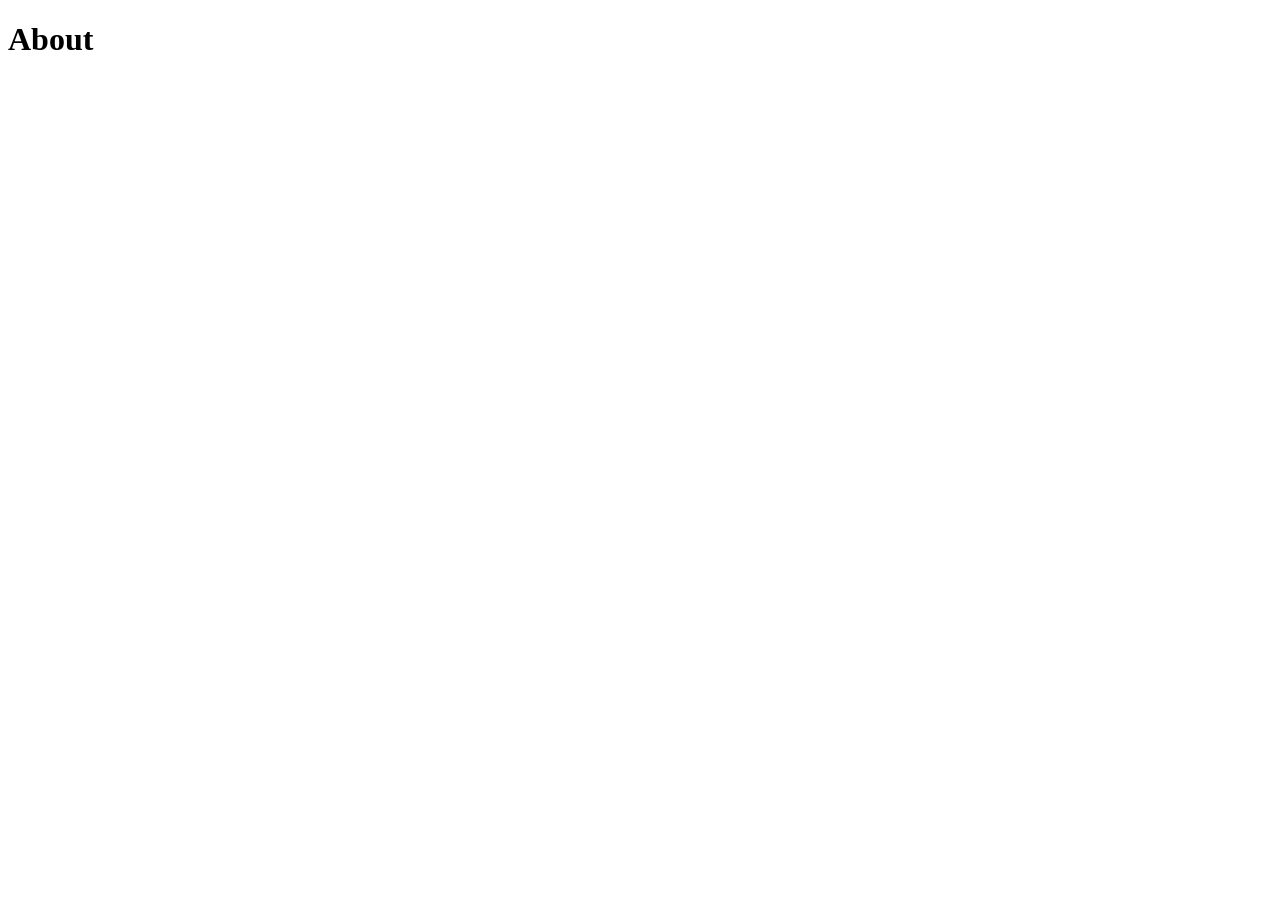
==== about.html @ 293025df "add new html and css file" ====
<!DOCTYPE html>
<html lang="en">
<head>
    <meta charset="UTF-8">
    <meta name="viewport" content="width=device-width, initial-scale=1.0">
    <title>Document</title>
    <link rel="stylesheet" href="./about.css">
</head>
<body>
    
    <h1>About</h1>

</body>
</html>
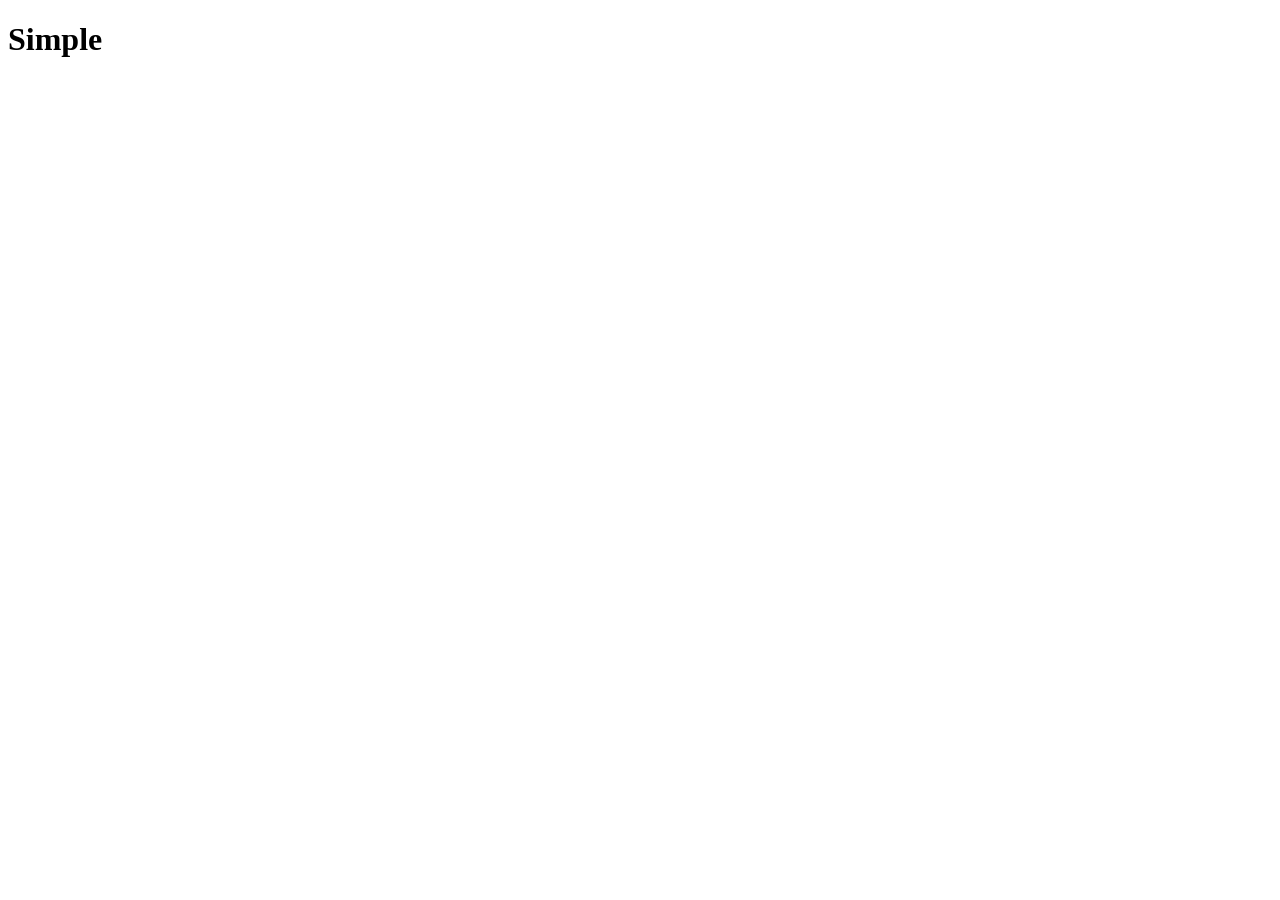
==== commit 0a7abf49: "change" ====
--- a/about.html
+++ b/about.html
@@ -8,7 +8,7 @@
 </head>
 <body>
     
-    <h1>About</h1>
+    <h1>Simple</h1>
 
 </body>
 </html>
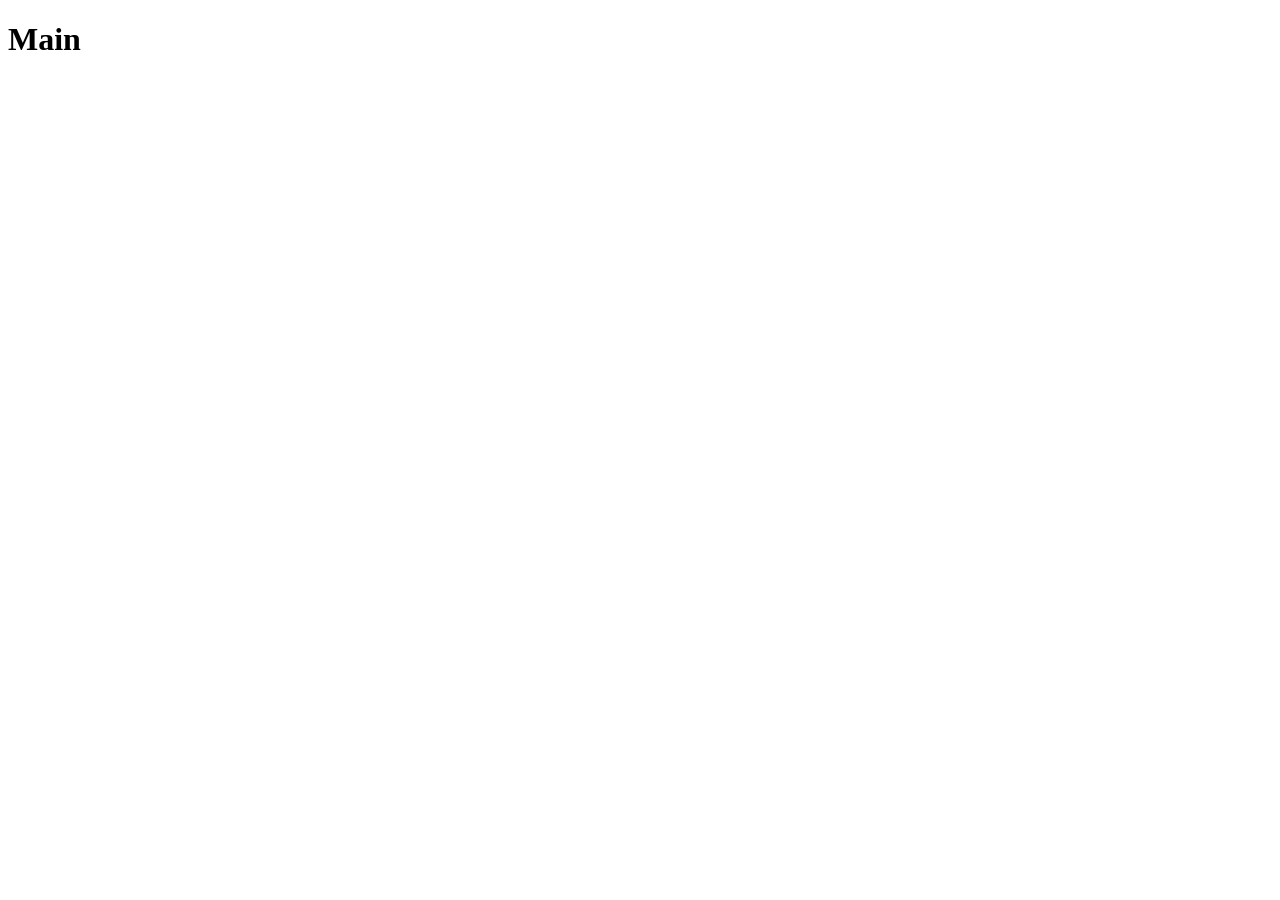
==== commit 03766d2f: "change" ====
--- a/about.html
+++ b/about.html
@@ -8,7 +8,7 @@
 </head>
 <body>
     
-    <h1>Simple</h1>
+    <h1>Main</h1>
 
 </body>
 </html>
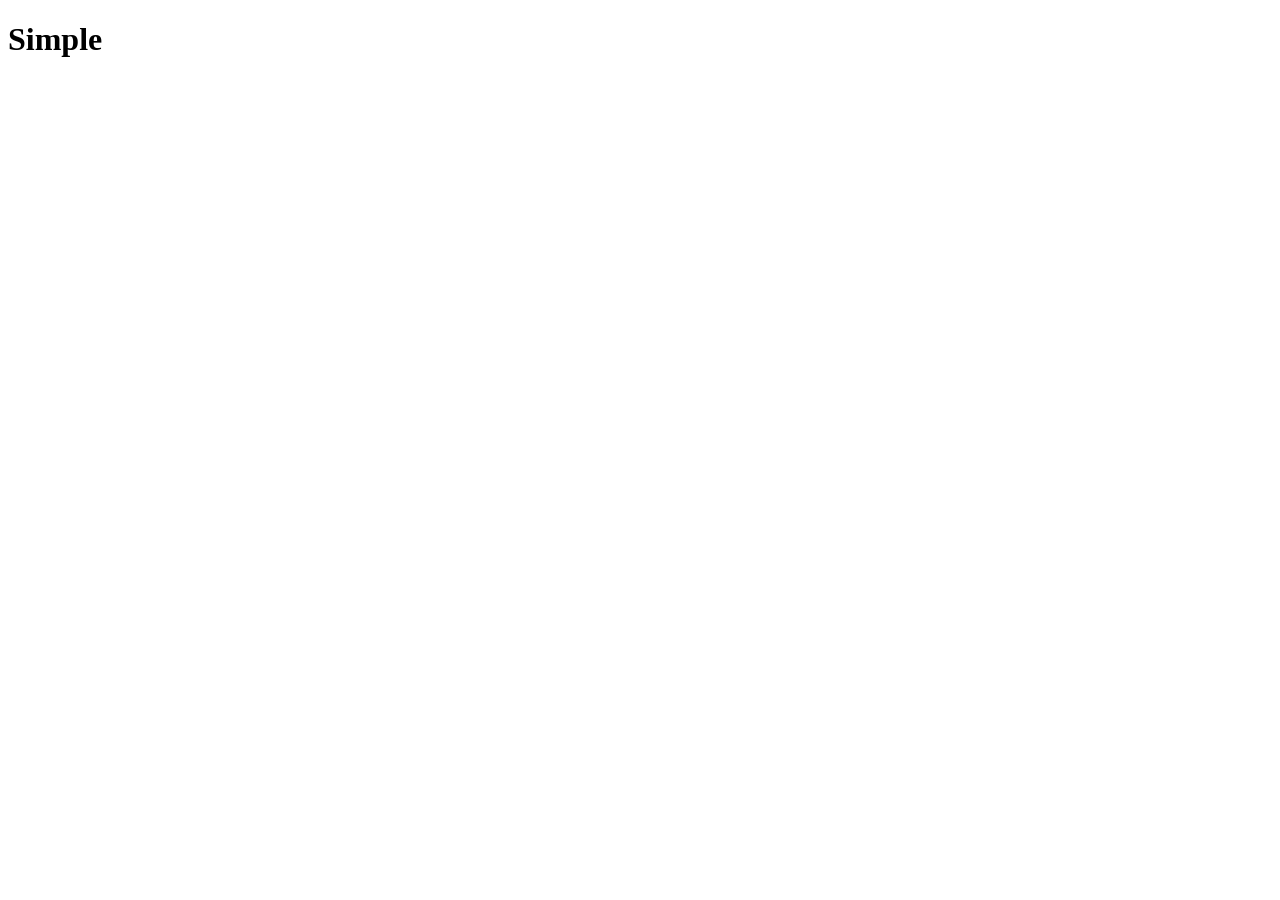
==== commit bce35f13: "Merge pull request #7 from mehriddinsaidov/abubakr change" ====
--- a/about.html
+++ b/about.html
@@ -8,7 +8,7 @@
 </head>
 <body>
     
-    <h1>Main</h1>
+    <h1>Simple</h1>
 
 </body>
 </html>
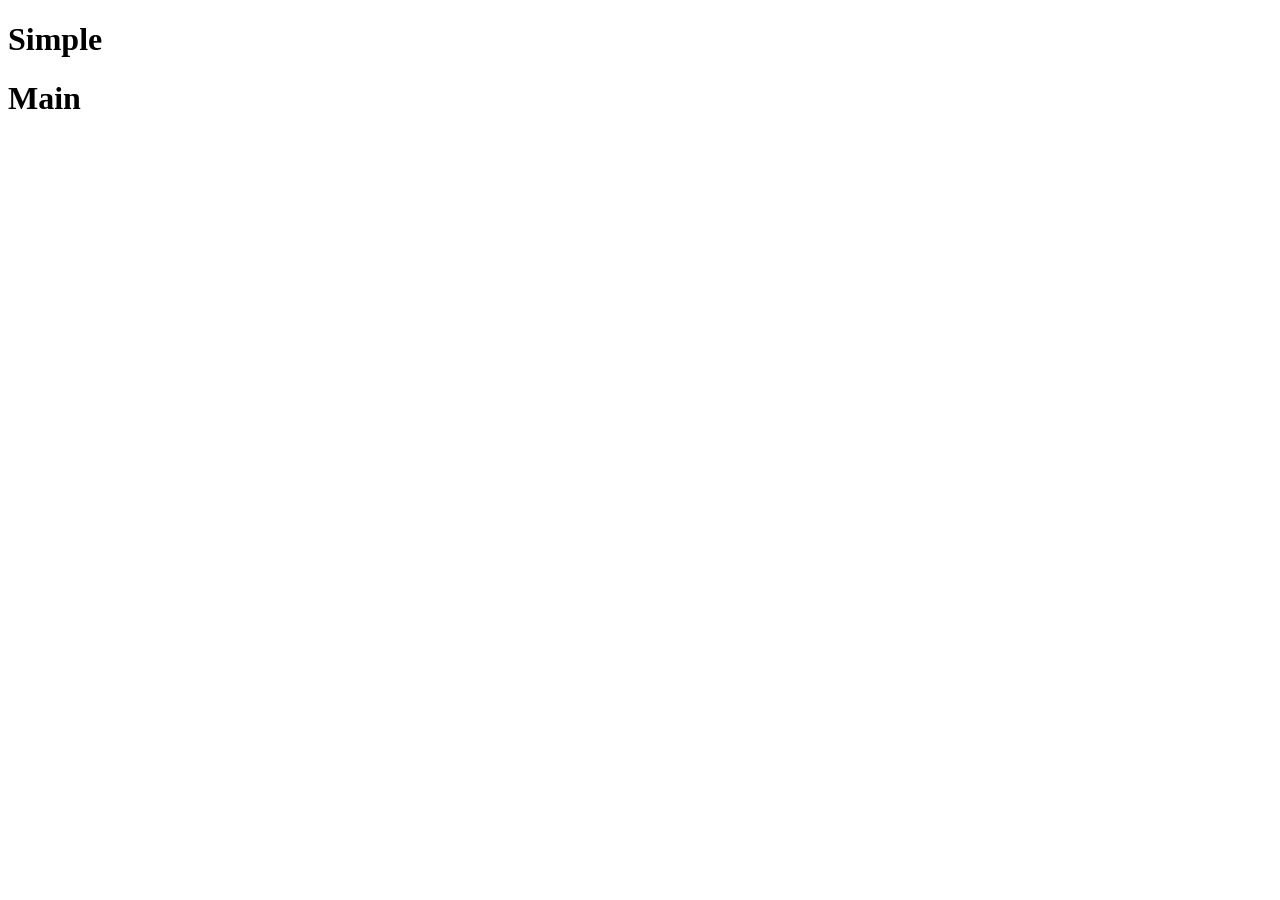
==== commit 173a17d0: "Merge branch 'master' into dev" ====
--- a/about.html
+++ b/about.html
@@ -9,6 +9,7 @@
 <body>
     
     <h1>Simple</h1>
+    <h1>Main</h1>
 
 </body>
 </html>
